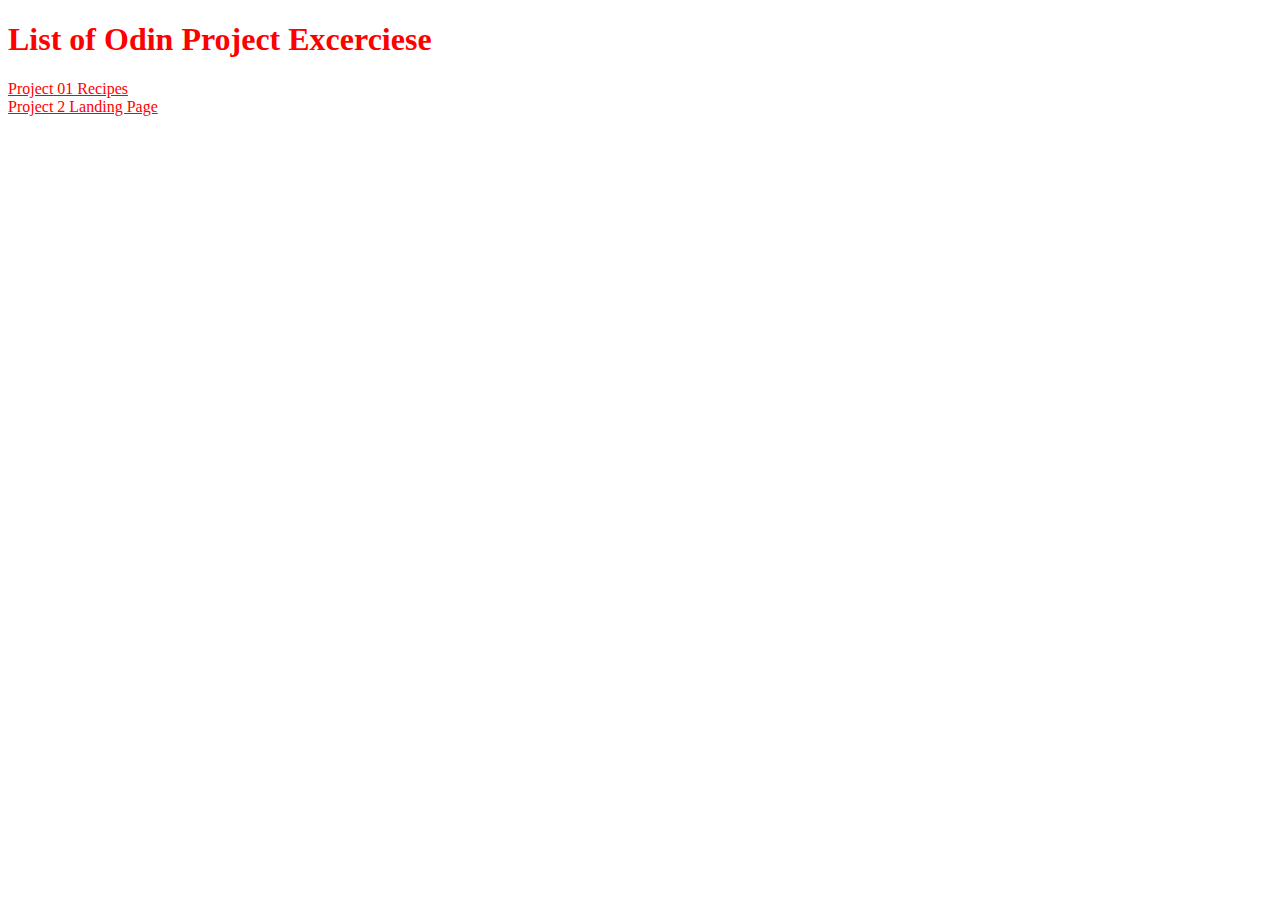
==== index.html @ f88a7bdb "first commit" ====
<!DOCTYPE html>
<html lang="en">
<head>
  <meta charset="UTF-8">
  <meta http-equiv="X-UA-Compatible" content="IE=edge">
  <meta name="viewport" content="width=device-width, initial-scale=1.0">
  <title>Odin Project Excercises List</title>
  <link rel="stylesheet" href="style.css"></link>
</head>
<body>
  <h1>List of Odin Project Excerciese</h1>

  <a href="project_01_recipes/index.html">Project 01 Recipes</a>
  <br/>
  <a href="project_02_landing_page/index.html">Project 2 Landing Page</a>
  <script src="main.js"></script>
</body>
</html>
---- style.css ----
*{
  color:red;
}
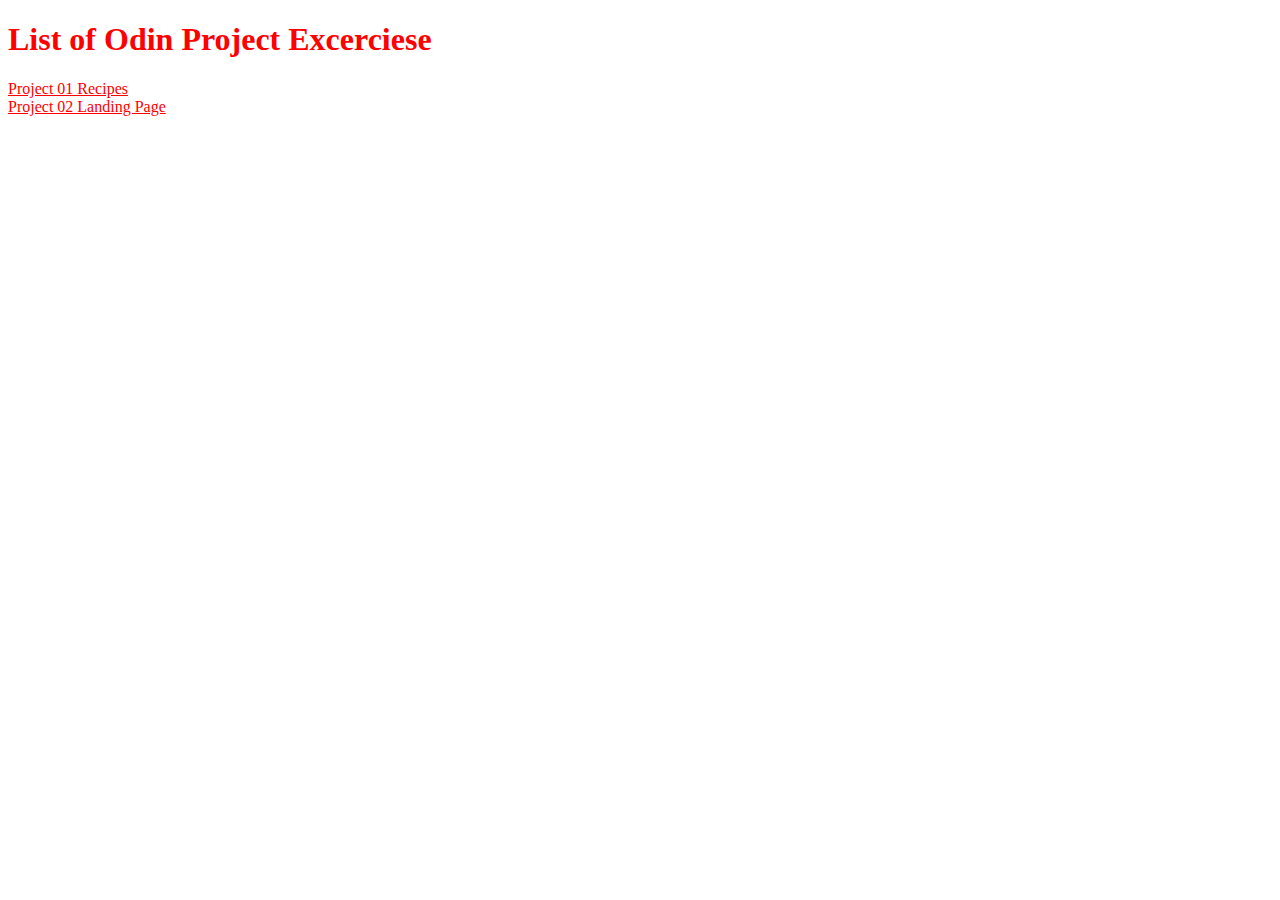
==== commit ebb5f90b: "add styles for mobile" ====
--- a/index.html
+++ b/index.html
@@ -12,7 +12,7 @@
 
   <a href="project_01_recipes/index.html">Project 01 Recipes</a>
   <br/>
-  <a href="project_02_landing_page/index.html">Project 2 Landing Page</a>
+  <a href="project_02_landing_page/index.html">Project 02 Landing Page</a>
   <script src="main.js"></script>
 </body>
 </html>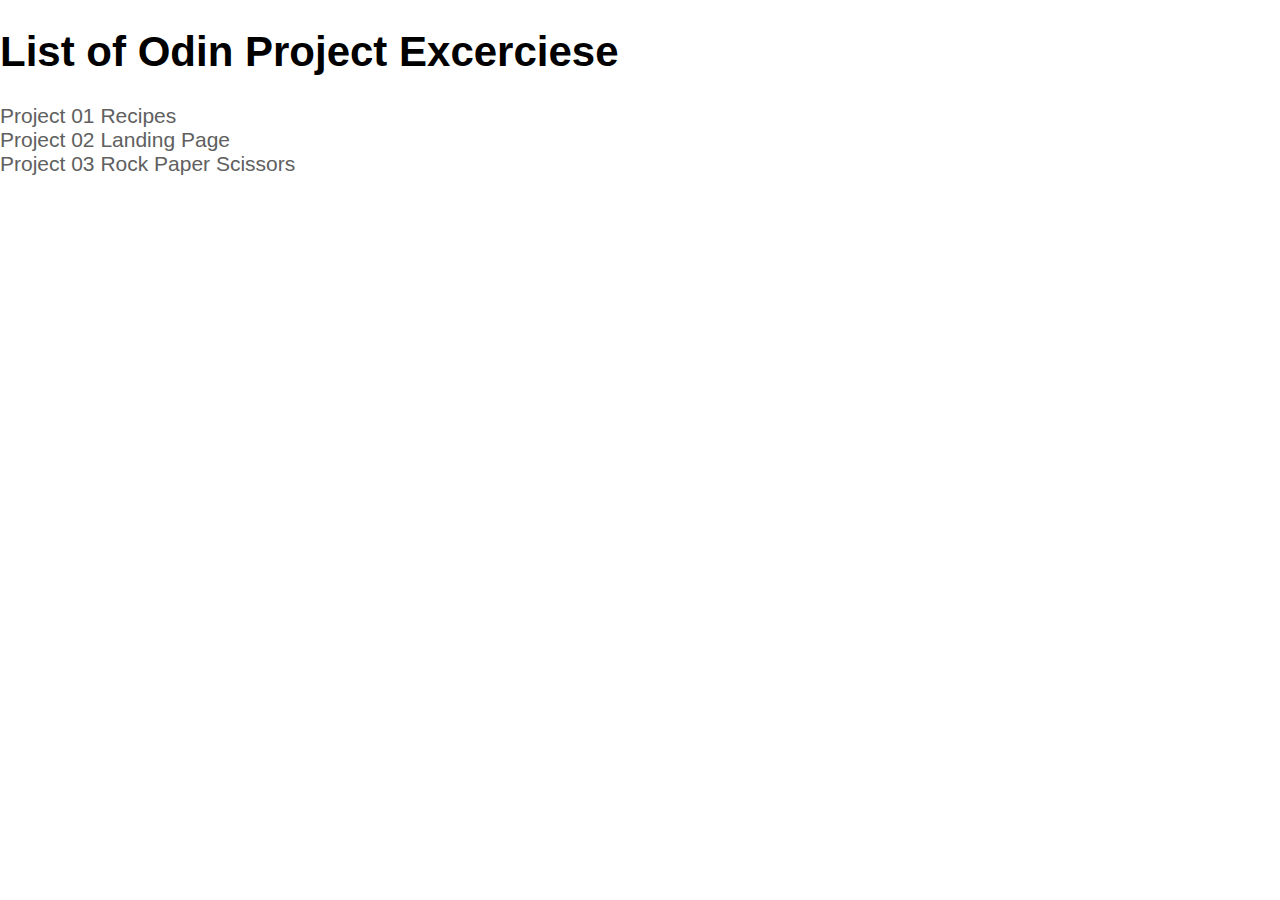
==== commit 357d1987: "add links for github and index" ====
--- a/index.html
+++ b/index.html
@@ -5,7 +5,7 @@
   <meta http-equiv="X-UA-Compatible" content="IE=edge">
   <meta name="viewport" content="width=device-width, initial-scale=1.0">
   <title>Odin Project Excercises List</title>
-  <link rel="stylesheet" href="style.css"></link>
+  <link rel="stylesheet" href="main.css"></link>
 </head>
 <body>
   <h1>List of Odin Project Excerciese</h1>
@@ -13,6 +13,8 @@
   <a href="project_01_recipes/index.html">Project 01 Recipes</a>
   <br/>
   <a href="project_02_landing_page/index.html">Project 02 Landing Page</a>
+  <br/>
+  <a href="project_03_rock_paper_scissors/index.html">Project 03 Rock Paper Scissors</a>
   <script src="main.js"></script>
 </body>
 </html>--- a/main.css
+++ b/main.css
@@ -0,0 +1,335 @@
+/*Main HTML for each project*/
+html{
+
+/* colors */
+  /* neutral */
+--neutral-50: #F6F6F6;
+--neutral-100: #ECECEC;
+--neutral-200: #E4E4E4;
+--neutral-300: #DDDDDD;
+--neutral-400: #C9C9C9;
+--neutral-500: #B5B5B5;
+--neutral-600: #9A9A9A;
+--neutral-700: #7F7F7F;
+--neutral-800: #606060; 
+--neutral-900: #484848; 
+  /* Primary */
+--primary-50: #F8DEE8;
+--primary-300: #ECBECF; 
+--primary-500: #E48EAD; 
+--primary-700: #BC406D; 
+--primary-900: #7C2745;
+  /* Secondary */
+--secondary-50: #D0E1F9; 
+--secondary-300: #A1BEE4;
+--secondary-500: #5B89C5;
+--secondary-700: #3D669C;
+--secondary-900: #274A79; 
+    /* Seccess */
+--success-50: #BAE4CB; 
+--success-300: #81E3A8; 
+--success-500: #11D25E; 
+--success-700: #0CB34F; 
+--success-900: #02953D; 
+    /* Warning */
+--warning-50: #FFF7D1; 
+--warning-300: #FFEC86; 
+--warning-500: #FFE457; 
+--warning-700: #FFD913; 
+--warning-900: #DEBB02; 
+    /* Error */
+--error-50: #FFD6D6 ; 
+--error-300:#FF8B8B; 
+--error-500:#FF5F5F; 
+--error-700:#DD4848; 
+--error-900: #A41D1D; 
+    /* Shades */
+--shade-0: #FFFFFF; 
+--shade-100: #333333; 
+
+/* fonts */
+font-family: 'Inter', sans-serif;
+/* set base font size to 10px */
+font-size: 62.5%;
+}
+
+
+body{
+  margin:0px;
+  font-size:2.1rem;
+}
+/* text size */
+.h-1{
+  font-size: 4.8rem;
+  font-weight:bold;
+}
+.h-2{
+  font-size: 3.6rem;
+  font-weight:bold;
+}
+.h-3{
+  font-size: 2.5rem;
+  font-weight:bold;
+}
+p{
+  color:var(--neutral-800);
+}
+.par-1{
+  font-size:2.1rem;
+}
+.par-2{
+  font-size:1.8rem;
+}
+.par-3{
+  font-size:1.4rem;
+}
+/* text colors */
+.text-shade-0{
+  color:var(--shade-0);
+}
+.text-primary-500{
+  color:var(--primary-500);
+}
+/* text utility */
+.text-left{
+  text-align:left;
+}
+.text-right{
+  text-align:right;
+}
+.text-center{
+  text-align:center;
+}
+
+/*weights*/
+.extra-light{
+  font-weight:100;
+}
+
+/* default tags */
+ul{
+  list-style: none;
+  padding:0;
+}
+
+a{
+  color: var(--neutral-800);
+  text-decoration: none;
+}
+header{
+  margin-bottom:140px;
+}
+
+nav li{
+  margin:10px 0px;
+  height:fit-content;
+}
+nav li .button{
+  margin:0;
+}
+footer{
+  height:100px;
+}
+
+.page-wrap, .hero , footer{
+  padding:00px 40px;
+}
+.container{
+  margin:40px 0;
+  padding:40px;
+}
+.container-fluid{
+  width:100%;
+}
+
+.hero{
+  padding:00px 40px;
+  background-size:cover;
+  background-position:center;
+
+  margin-top:59px;
+  margin-bottom: 135px;
+
+}
+.column{
+  display:flex;
+  flex-direction:column;
+}
+
+
+.button{
+  font-size:2.1rem;
+  background-color:var(--secondary-500);
+  border:none;
+  color:var(--shade-0);
+  margin:10px 0px;
+  padding:10px 30px;
+  border-radius:5px;
+}
+
+.button-ghost-shade-0{
+  background-color:transparent;
+  border:2px solid var(--shade-0);
+  color:var(--shade-0);
+}
+
+.button-ghost-secondary-500{
+  background-color:var(--shade-0);
+  border:2px solid var(--secondary-500);
+  color:var(--secondary-500);
+}
+
+/*button grow animation*/
+.button {
+  -webkit-transform: perspective(1px) translateZ(0);
+  transform: perspective(1px) translateZ(0);
+  -webkit-transition-duration: 0.3s;
+  transition-duration: 0.3s;
+  -webkit-transition-property: transform;
+  transition-property: transform;
+}
+.button:hover, .button:focus, .button:active {
+  -webkit-transform: scale(1.1);
+  transform: scale(1.1);
+}
+/*ghost button animation */
+.button-ghost-shade-0, .button-ghost-secondary-500 {
+  display: inline-block;
+  vertical-align: middle;
+  -webkit-transform: perspective(1px) translateZ(0);
+  transform: perspective(1px) translateZ(0);
+  position: relative;
+  -webkit-transition-property: color,border,transform;
+  transition-property: color,border,transform;
+  -webkit-transition-duration: 0.3s;
+  transition-duration: 0.3s;
+}
+
+.button-ghost-shade-0:before {
+  background: var(--shade-0);
+}
+.button-ghost-secondary-500:before {
+  background: var(--secondary-500);
+}
+.button-ghost-shade-0:before ,.button-ghost-secondary-500:before {
+  content: "";
+  position: absolute;
+  z-index: -1;
+  top: 0;
+  left: 0;
+  right: 0;
+  bottom: 0;
+  -webkit-transform: scaleX(0);
+  transform: scaleX(0);
+  -webkit-transform-origin: 0 50%;
+  transform-origin: 0 50%;
+  -webkit-transition-property: transform;
+  transition-property: transform;
+  -webkit-transition-duration: 0.3s;
+  transition-duration: 0.3s;
+  -webkit-transition-timing-function: ease-out;
+  transition-timing-function: ease-out;
+}
+.button-ghost-shade-0:hover, .button-ghost-shade-0:focus, .button-ghost-shade-0:active{
+  color:var(--primary-500);
+  border-color:var(--shade-0);
+}
+
+.button-ghost-secondary-500:hover, .button-ghost-secondary-500:focus, .button-ghost-secondary-500:active {
+  color:var(--shade-0);
+  border-color:var(--secondary-500);
+}
+.button-ghost-shade-0:hover:before, .button-ghost-shade-0:focus:before, .button-ghost-shade-0:active:before,
+.button-ghost-secondary-500:hover:before, .button-ghost-secondary-500:focus:before, .button-ghost-secondary-500:active:before  {
+  -webkit-transform: scaleX(1);
+  transform: scaleX(1);
+}
+
+
+
+.card img{
+  width:100%;
+  border-radius: 50px 50px 0px 0px;
+}
+
+.cta-bar{
+  display:flex;
+  flex-direction:column;
+  align-items: center;
+  text-align: center;
+}
+.cta-bar p{
+  margin-top:0;
+  margin-bottom:10px;
+}
+
+/*Utility, colors */
+
+.bg-neutral-50{
+  background-color:var(--neutral-50);
+}
+.bg-neutral-100{
+  background-color:var(--neutral-100);
+}
+.bg-primary-500{
+  background-color:var(--primary-500);
+}
+.display-none{
+  display:none;
+}
+@media only screen and (min-width : 722px){
+  /* tablet sizes */
+  header{
+    display:flex;
+    flex-direction:row;
+
+   justify-content: space-between;
+  }
+  header nav ul{
+    display:flex;
+    flex-direction:row;
+    align-items: center;
+  }
+  header nav ul li{
+    padding:0px 10px;
+  }
+
+  .button{
+    width:fit-content;
+
+    margin-right:10px;
+  }
+
+  .row-tablet{
+    display:flex;
+    flex-direction:row;
+  }
+
+  .cta-bar{
+    align-items:start;
+    text-align:start;
+  }
+
+}
+
+@media only screen and (min-width : 1300px){
+
+  .hero-content{
+    max-width:50%;
+  }
+  .hero,.container{
+    max-width: 1137px;
+    margin-left:auto;
+    margin-right:auto;
+  }
+
+  .cta-bar{
+    flex-direction:row;
+    justify-content: space-between;
+  }
+  .row-desktop{
+    display:flex;
+    flex-direction:row;
+  }
+
+}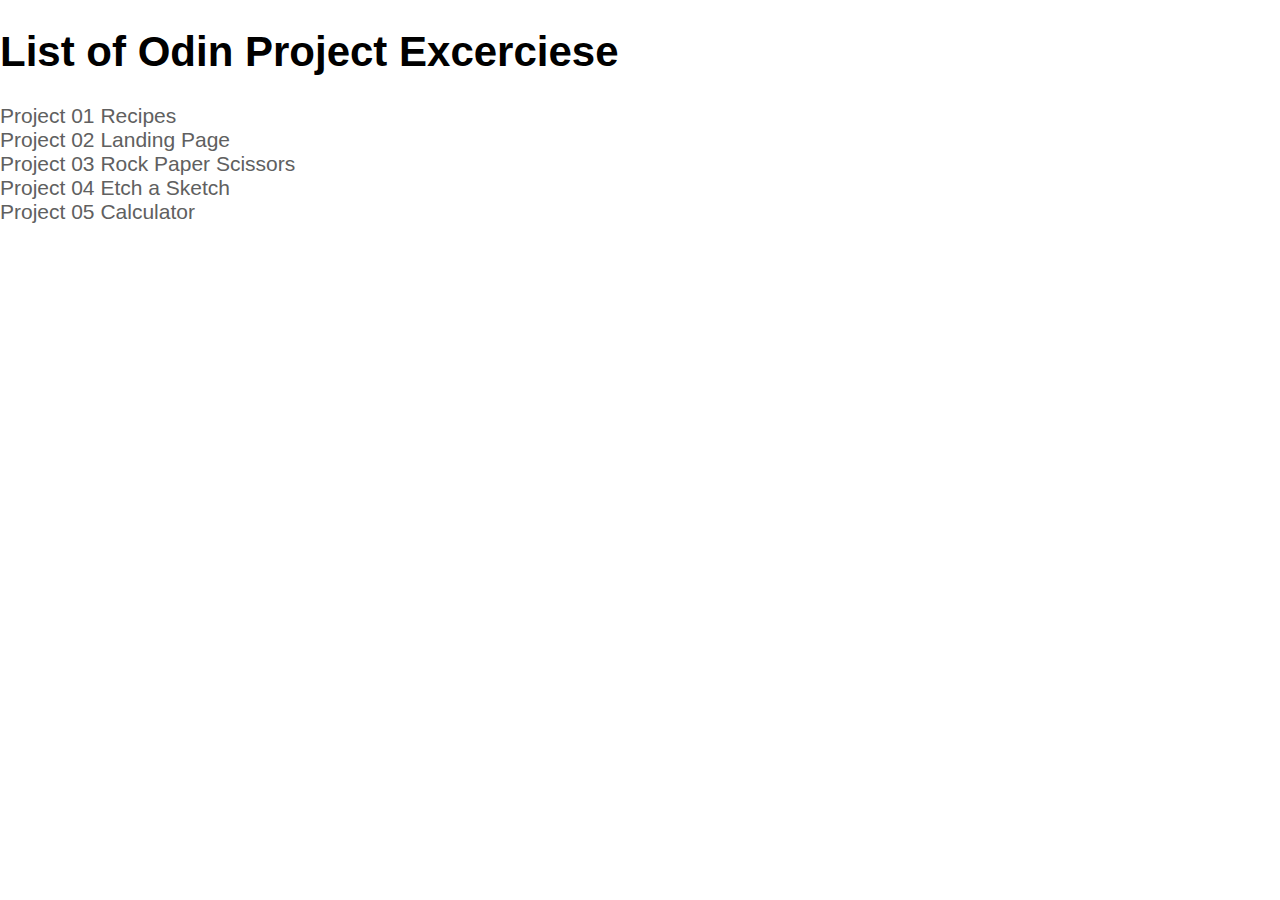
==== commit 245e8a3a: "add links for project 04 and 05" ====
--- a/index.html
+++ b/index.html
@@ -15,6 +15,10 @@
   <a href="project_02_landing_page/index.html">Project 02 Landing Page</a>
   <br/>
   <a href="project_03_rock_paper_scissors/index.html">Project 03 Rock Paper Scissors</a>
+  <br/>
+  <a href="project_04_etch_a_sketch/index.html">Project 04 Etch a Sketch</a>
+  <br/>
+  <a href="project_05_calculator/index.html">Project 05 Calculator</a>
   <script src="main.js"></script>
 </body>
 </html>--- a/main.css
+++ b/main.css
@@ -156,7 +156,15 @@
   flex-direction:column;
 }
 
-
+.text-input{
+  font-size:2.1rem;
+  background-color:var(--shade-0);
+  border:none;
+  margin:10px 0px;
+  padding:10px 30px;
+  border-radius:5px;
+  border:2px solid var(--neutral-200);
+}
 .button{
   font-size:2.1rem;
   background-color:var(--secondary-500);
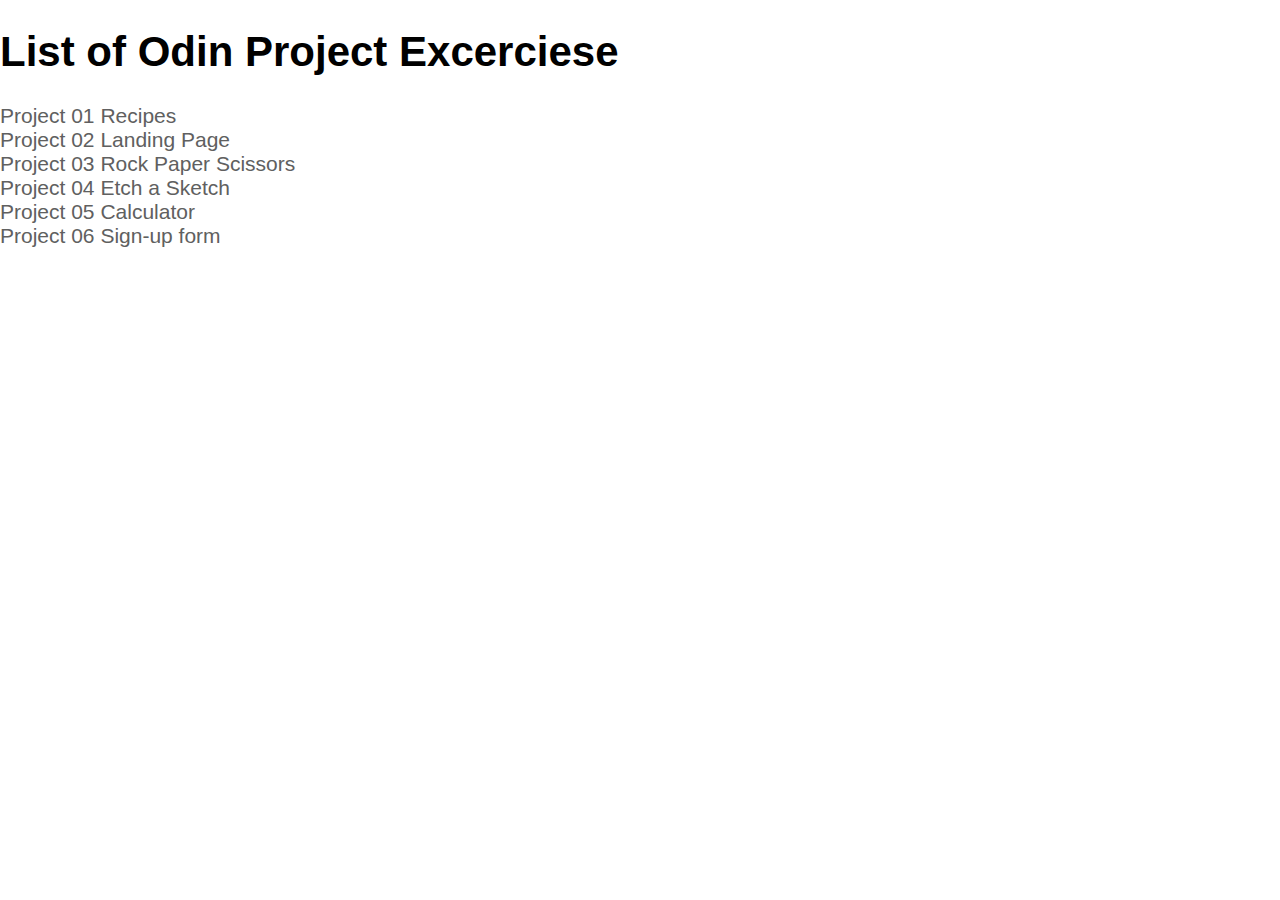
==== commit c80f435d: "add link for project 06" ====
--- a/index.html
+++ b/index.html
@@ -19,6 +19,8 @@
   <a href="project_04_etch_a_sketch/index.html">Project 04 Etch a Sketch</a>
   <br/>
   <a href="project_05_calculator/index.html">Project 05 Calculator</a>
+  <br/>
+  <a href="project_06_sign-up_form/index.html">Project 06 Sign-up form</a> 
   <script src="main.js"></script>
 </body>
 </html>--- a/main.css
+++ b/main.css
@@ -87,8 +87,14 @@
 .text-shade-0{
   color:var(--shade-0);
 }
+.text-shade-100{
+  color:var(--shade-100);
+}
 .text-primary-500{
   color:var(--primary-500);
+}
+.text-neutral-800{
+  color:var(--neutral-800);
 }
 /* text utility */
 .text-left{
@@ -150,6 +156,16 @@
   margin-top:59px;
   margin-bottom: 135px;
 
+}
+.row{
+  display:flex;
+  flex-direction:row;
+}
+.col-1{
+  width:25%;
+}
+.col-2{
+  width:50%;
 }
 .column{
   display:flex;
@@ -175,16 +191,37 @@
   border-radius:5px;
 }
 
+.button-secondary-50{
+  background-color:var(--secondary-50)
+}
+.button-secondary-300{
+  background-color:var(--secondary-300)
+}
+.button-secondary-500{
+  background-color:var(--secondary-500)
+}
+.button-secondary-700{
+  background-color:var(--secondary-700)
+}
+.button-secondary-900{
+  background-color:var(--secondary-900)
+}
+
 .button-ghost-shade-0{
   background-color:transparent;
-  border:2px solid var(--shade-0);
+  outline:2px solid var(--shade-0);
   color:var(--shade-0);
 }
 
 .button-ghost-secondary-500{
   background-color:var(--shade-0);
-  border:2px solid var(--secondary-500);
+  outline:2px solid var(--secondary-500);
   color:var(--secondary-500);
+}
+.button-ghost-secondary-300{
+  background-color:var(--shade-0);
+  outline:2px solid var(--secondary-300);
+  color:var(--secondary-300);
 }
 
 /*button grow animation*/
@@ -196,19 +233,19 @@
   -webkit-transition-property: transform;
   transition-property: transform;
 }
-.button:hover, .button:focus, .button:active {
+.button:hover, .button:active {
   -webkit-transform: scale(1.1);
   transform: scale(1.1);
 }
 /*ghost button animation */
-.button-ghost-shade-0, .button-ghost-secondary-500 {
+.button-ghost-shade-0, .button-ghost-secondary-500, .button-ghost-secondary-300 {
   display: inline-block;
   vertical-align: middle;
   -webkit-transform: perspective(1px) translateZ(0);
   transform: perspective(1px) translateZ(0);
   position: relative;
-  -webkit-transition-property: color,border,transform;
-  transition-property: color,border,transform;
+  -webkit-transition-property: color,outline,transform;
+  transition-property: color,outline,transform;
   -webkit-transition-duration: 0.3s;
   transition-duration: 0.3s;
 }
@@ -219,7 +256,11 @@
 .button-ghost-secondary-500:before {
   background: var(--secondary-500);
 }
-.button-ghost-shade-0:before ,.button-ghost-secondary-500:before {
+.button-ghost-secondary-300:before {
+  background: var(--secondary-300);
+}
+
+.button-ghost-shade-0:before ,.button-ghost-secondary-500:before,.button-ghost-secondary-300:before {
   content: "";
   position: absolute;
   z-index: -1;
@@ -240,15 +281,22 @@
 }
 .button-ghost-shade-0:hover, .button-ghost-shade-0:focus, .button-ghost-shade-0:active{
   color:var(--primary-500);
-  border-color:var(--shade-0);
+  outline-color:var(--shade-0);
 }
 
 .button-ghost-secondary-500:hover, .button-ghost-secondary-500:focus, .button-ghost-secondary-500:active {
   color:var(--shade-0);
-  border-color:var(--secondary-500);
-}
+  outline-color:var(--secondary-500);
+}
+
+.button-ghost-secondary-300:hover, .button-ghost-secondary-300:focus, .button-ghost-secondary-300:active {
+  color:var(--shade-0);
+  outline-color:var(--secondary-300);
+}
+
 .button-ghost-shade-0:hover:before, .button-ghost-shade-0:focus:before, .button-ghost-shade-0:active:before,
-.button-ghost-secondary-500:hover:before, .button-ghost-secondary-500:focus:before, .button-ghost-secondary-500:active:before  {
+.button-ghost-secondary-500:hover:before, .button-ghost-secondary-500:focus:before, .button-ghost-secondary-500:active:before,
+.button-ghost-secondary-300:hover:before, .button-ghost-secondary-300:focus:before, .button-ghost-secondary-300:active:before   {
   -webkit-transform: scaleX(1);
   transform: scaleX(1);
 }
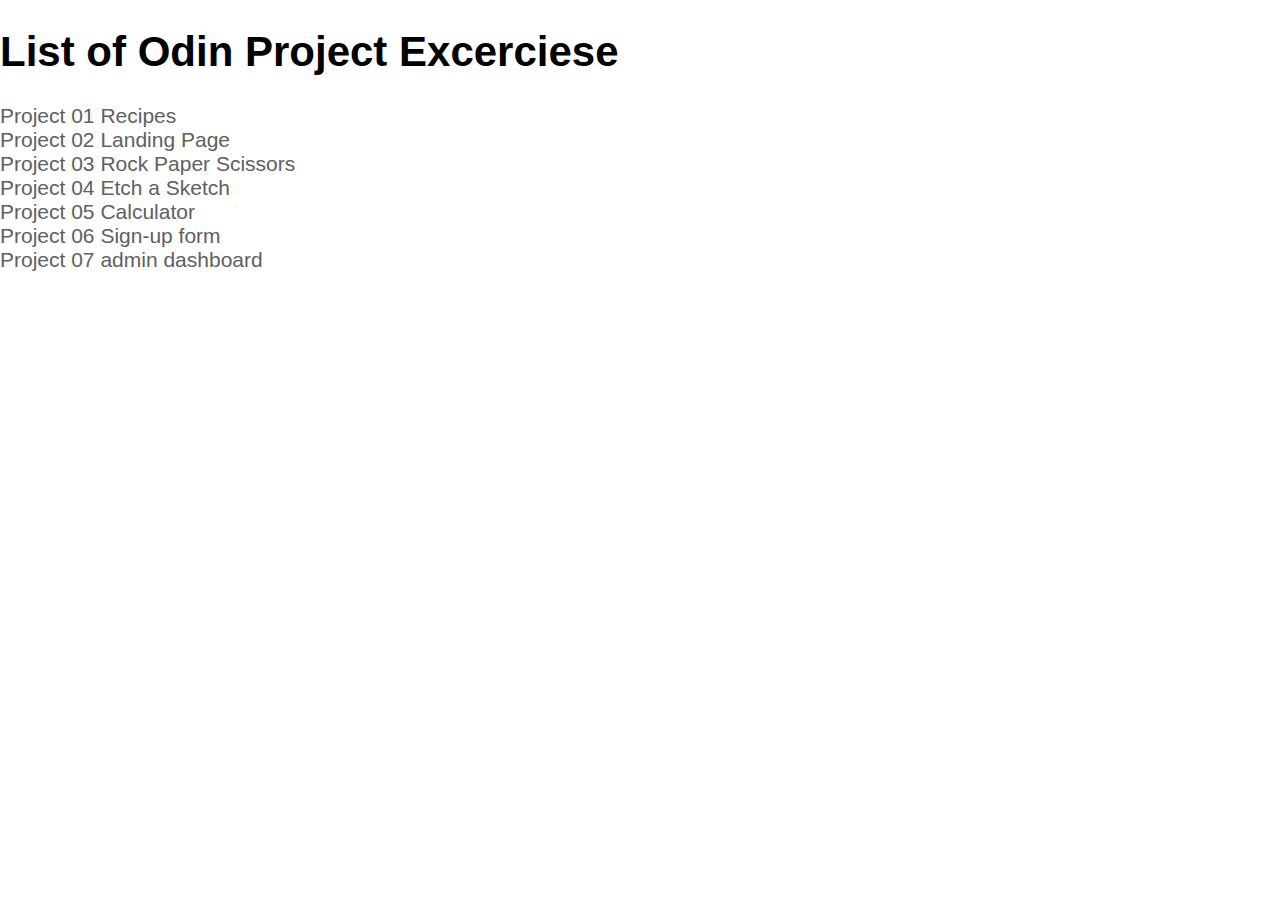
==== commit 2043f3a7: "add admin dashboard folder and link" ====
--- a/index.html
+++ b/index.html
@@ -21,6 +21,8 @@
   <a href="project_05_calculator/index.html">Project 05 Calculator</a>
   <br/>
   <a href="project_06_sign-up_form/index.html">Project 06 Sign-up form</a> 
+  <br/>
+  <a href="project_07_admin_dashboard/index.html">Project 07 admin dashboard</a> 
   <script src="main.js"></script>
 </body>
 </html>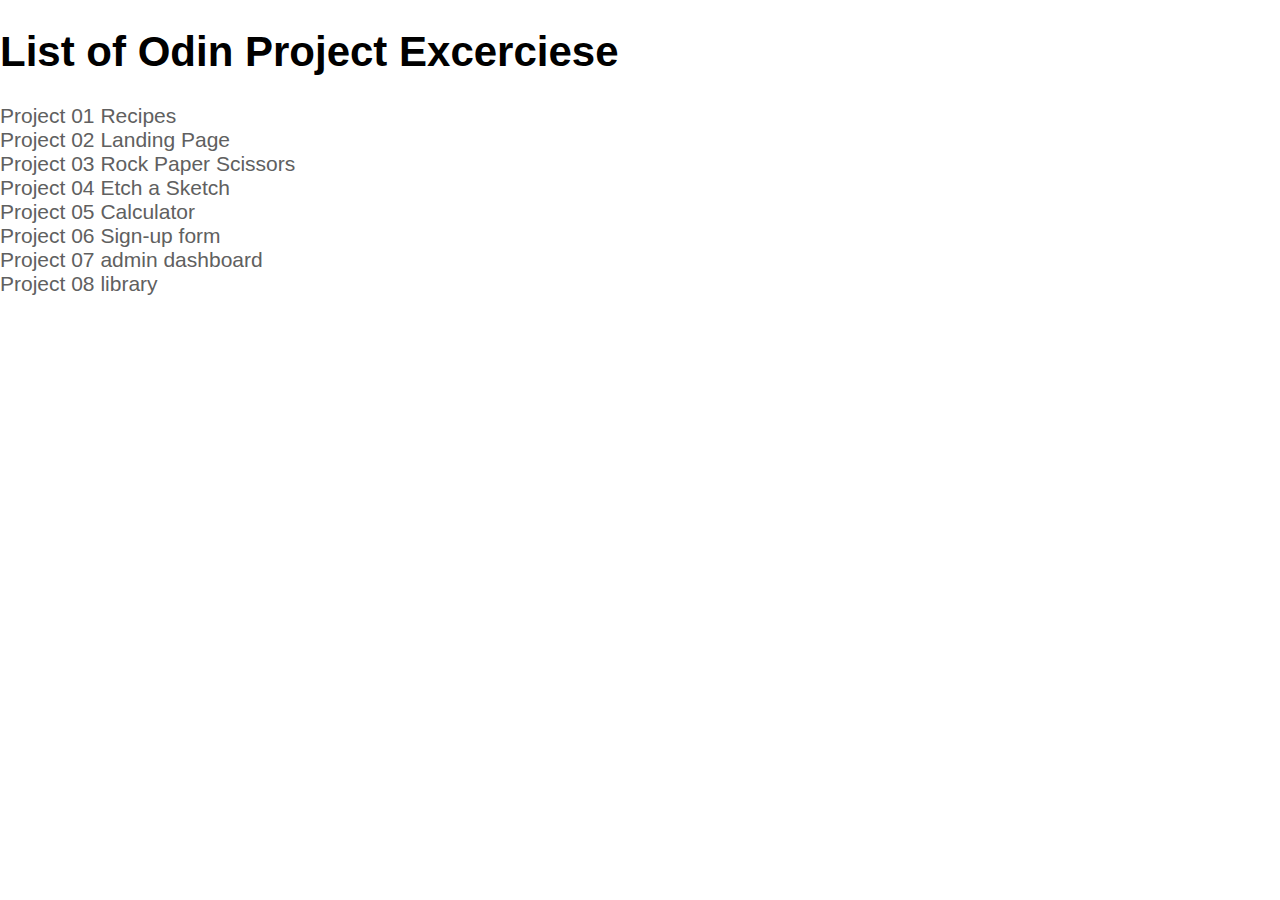
==== commit c5639ebe: "add library folder and link" ====
--- a/index.html
+++ b/index.html
@@ -23,6 +23,8 @@
   <a href="project_06_sign-up_form/index.html">Project 06 Sign-up form</a> 
   <br/>
   <a href="project_07_admin_dashboard/index.html">Project 07 admin dashboard</a> 
+  <br/>
+  <a href="project_08_library/index.html">Project 08 library</a> 
   <script src="main.js"></script>
 </body>
 </html>--- a/main.css
+++ b/main.css
@@ -49,6 +49,14 @@
 
 /* fonts */
 font-family: 'Inter', sans-serif;
+
+/* sizes */
+--h-1: 4.8rem;
+--h-2: 3.6rem;
+--h-3: 2.5rem;
+--par-1:2.1rem;
+--par-2:1.8rem;
+--par-3:1.4rem;
 /* set base font size to 10px */
 font-size: 62.5%;
 }
@@ -60,28 +68,28 @@
 }
 /* text size */
 .h-1{
-  font-size: 4.8rem;
+  font-size: var(--h-1);
   font-weight:bold;
 }
 .h-2{
-  font-size: 3.6rem;
+  font-size: var(--h-2);
   font-weight:bold;
 }
 .h-3{
-  font-size: 2.5rem;
+  font-size: var(--h-3);
   font-weight:bold;
 }
 p{
   color:var(--neutral-800);
 }
 .par-1{
-  font-size:2.1rem;
+  font-size: var(--par-1);
 }
 .par-2{
-  font-size:1.8rem;
+  font-size: var(--par-2);
 }
 .par-3{
-  font-size:1.4rem;
+  font-size: var(--par-3);
 }
 /* text colors */
 .text-shade-0{
